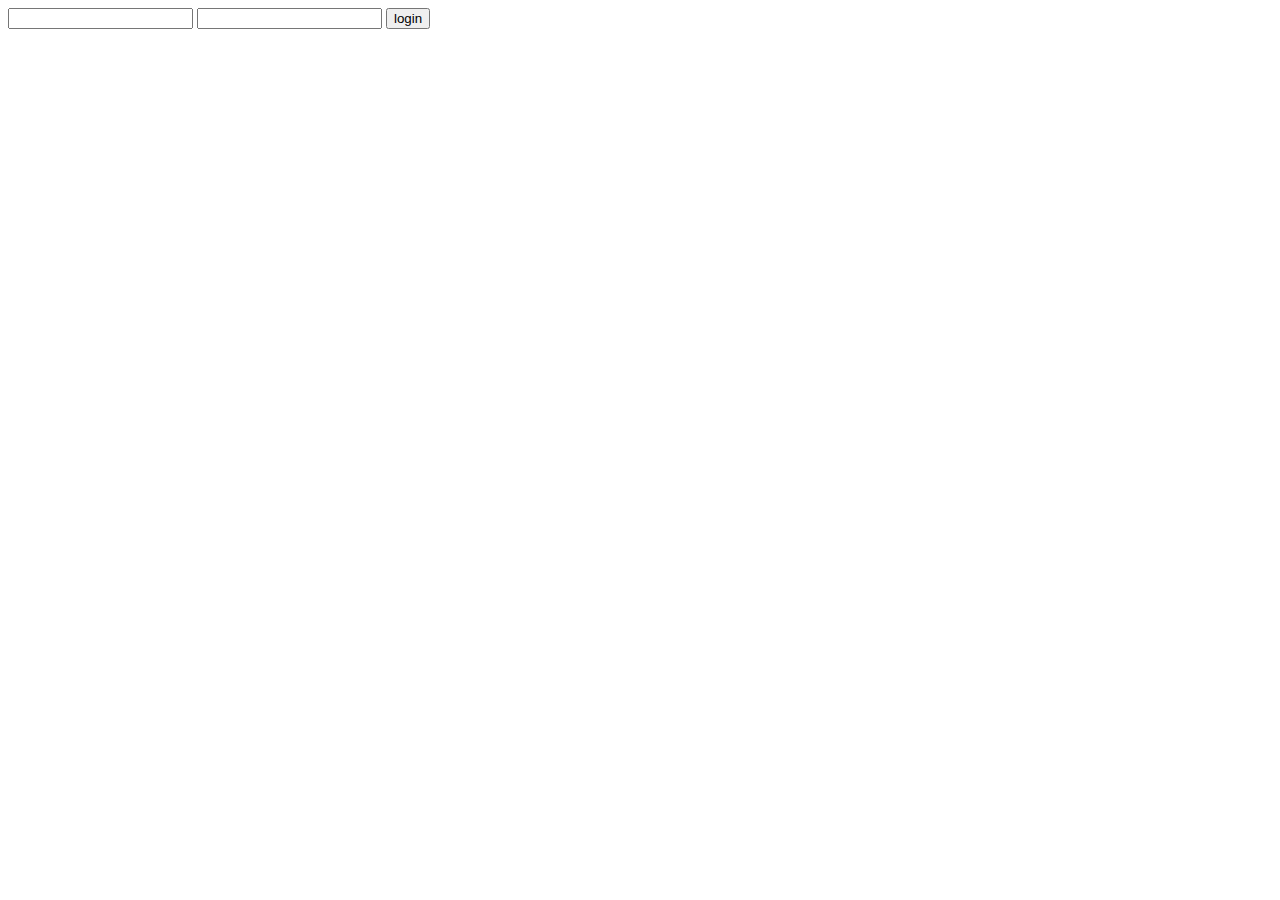
==== Web/index2.html @ 1c838f5c "more frontend changes" ====
﻿<!DOCTYPE html>
<html>
<head>
    <title>POC Version 2</title>
    <meta charset="utf-8" />
    <link href="MyContent/index2.css" rel="stylesheet" />
</head>
<body>
    <div data-bind="visible: loginVisible">
        <input type="text" data-bind="value: userName" />
        <input type="text" data-bind="value: password" />
        <input type="button" value="login" data-bind="click: login" />
    </div>
    <div data-bind="visible: logoutVisible" style="display: none">
        Logged as <span data-bind="text: userName"></span>
        <input type="button" value="logout" data-bind="click: logout" />
    </div>
    <div data-bind="visible: pagesVisible" style="display: none">
        Pages:
        <div data-bind="foreach: pages">
            <input type="button" data-bind="value: id, click: $parent.showPage" />
            <br />
        </div>
    </div>
<div data-bind="visible: squaresVisible" style="display: none">
    Chosen page <span data-bind="text: chosenPageId"></span>
    <input type="button" value="back to pages" data-bind="click: backToPages"/>
    <input type="button" value="save" data-bind="click: savePage"/>
</div>
    <script src="Scripts/knockout-3.4.2.js"></script>
    <script src="Scripts/jquery-3.1.1.min.js"></script>
    <script src="Scripts/jquery.signalR-2.2.1.min.js"></script>
    <script src="wcfproxy/signalr/hubs"></script>
    <script src="MyContent/index2.js"></script>
</body>
</html>
---- Web/MyContent/index2.css ----
﻿body {
}
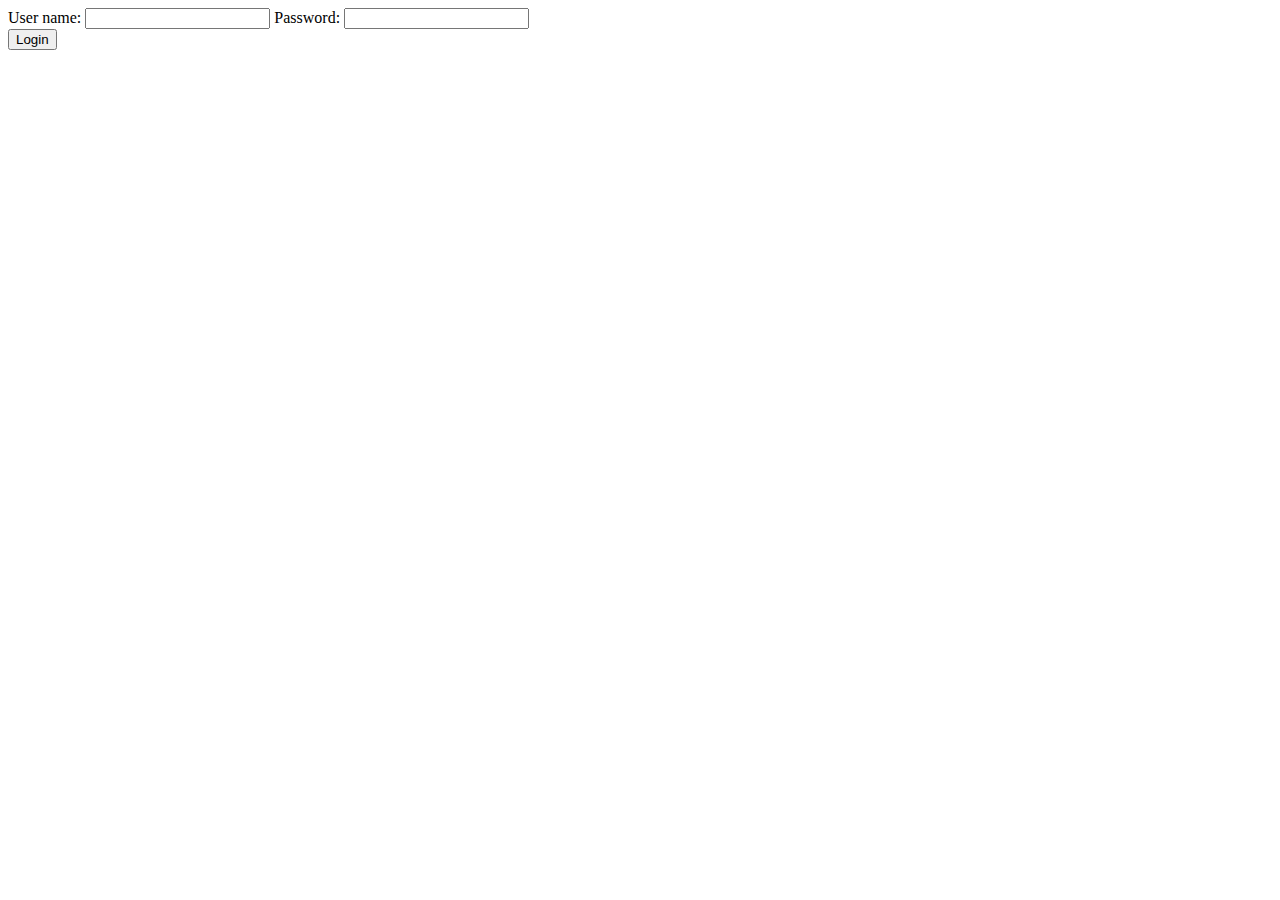
==== commit c4686d22: "refactorings" ====
--- a/Web/index2.html
+++ b/Web/index2.html
@@ -6,14 +6,17 @@
     <link href="MyContent/index2.css" rel="stylesheet" />
 </head>
 <body>
-    <div data-bind="visible: loginVisible">
-        <input type="text" data-bind="value: userName" />
-        <input type="text" data-bind="value: password" />
-        <input type="button" value="login" data-bind="click: login" />
-    </div>
+<div data-bind="visible: loginVisible">
+    User name:
+    <input type="text" data-bind="value: userName"/>
+    Password:
+    <input type="text" data-bind="value: password"/>
+    <br/>
+    <input type="button" value="Login" data-bind="click: login"/>
+</div>
     <div data-bind="visible: logoutVisible" style="display: none">
         Logged as <span data-bind="text: userName"></span>
-        <input type="button" value="logout" data-bind="click: logout" />
+        <input type="button" value="Logout" data-bind="click: logout" />
     </div>
     <div data-bind="visible: pagesVisible" style="display: none">
         Pages:
@@ -22,13 +25,21 @@
             <br />
         </div>
     </div>
-<div data-bind="visible: squaresVisible" style="display: none">
-    Chosen page <span data-bind="text: chosenPageId"></span>
-    <input type="button" value="back to pages" data-bind="click: backToPages"/>
-    <input type="button" value="save" data-bind="click: savePage"/>
-</div>
+    <div data-bind="visible: squaresVisible" style="display: none">
+        Chosen page <span data-bind="text: chosenPageId"></span>
+        <input type="button" value="Back to pages" data-bind="click: backToPages" />
+        <input type="button" value="Add square" data-bind="click: addSquare" />
+        <input type="button" value="Save" data-bind="click: savePage" />
+        <br />
+        <br />
+        <br />
+        <div data-bind="foreach: squares" class="container">
+            <div class="square" data-bind="style: { left: leftPx, top: topPx }, event: { dblclick: $parent.deleteSquare }, draggable: $parent.moveSquare"></div>
+        </div>
+    </div>
     <script src="Scripts/knockout-3.4.2.js"></script>
     <script src="Scripts/jquery-3.1.1.min.js"></script>
+    <script src="Scripts/jquery-ui-1.12.1.min.js"></script>
     <script src="Scripts/jquery.signalR-2.2.1.min.js"></script>
     <script src="wcfproxy/signalr/hubs"></script>
     <script src="MyContent/index2.js"></script>
--- a/Web/MyContent/index2.css
+++ b/Web/MyContent/index2.css
@@ -1,2 +1,13 @@
-﻿body {
+﻿.square {
+    width: 100px;
+    height: 100px;
+    background-color: #FF0000;
+    position:absolute;
 }
+
+.container{
+    width:600px;
+    height:600px;
+    position:relative;
+    border:1px solid black;
+}
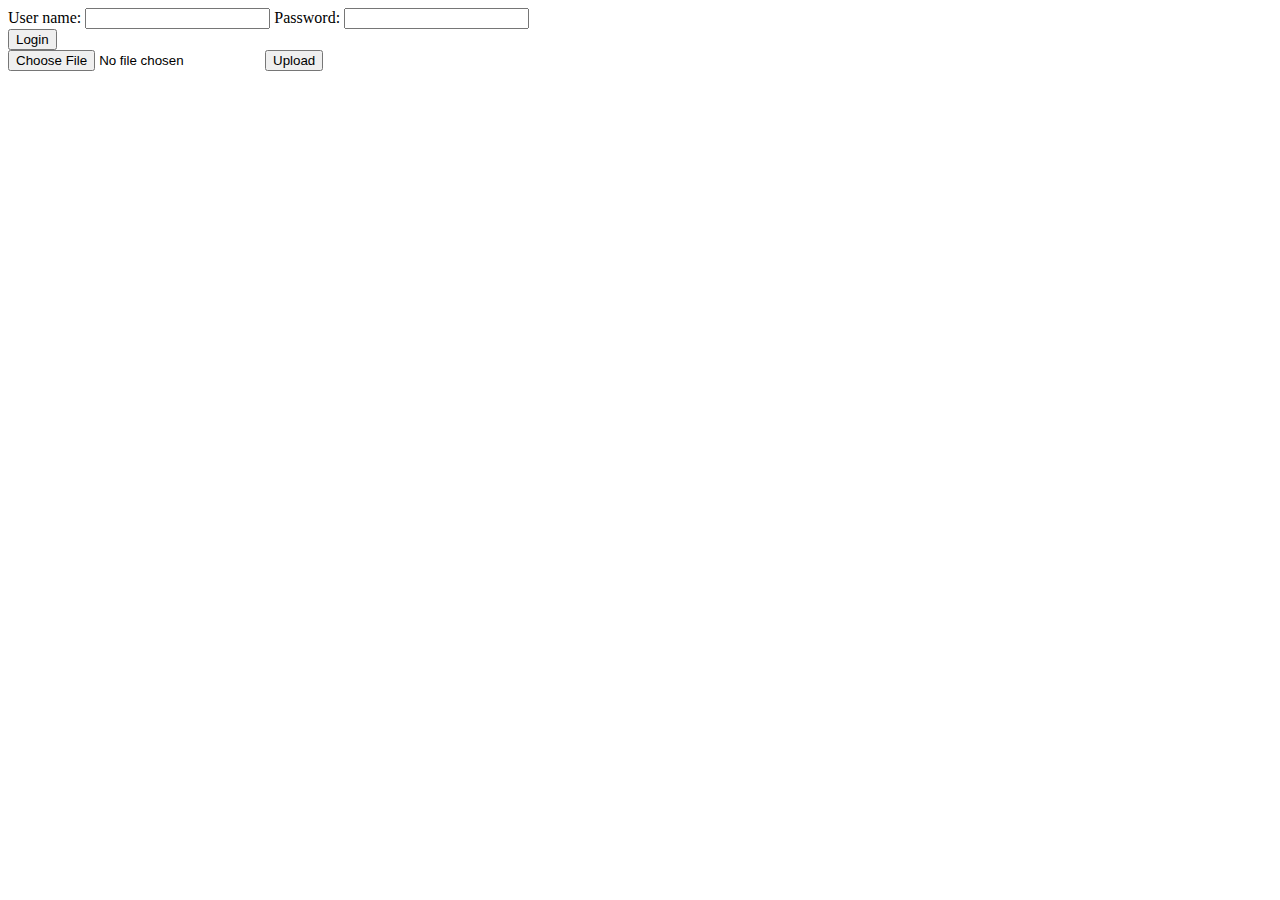
==== commit 2e48c168: "xxx" ====
--- a/Web/index2.html
+++ b/Web/index2.html
@@ -6,14 +6,14 @@
     <link href="MyContent/index2.css" rel="stylesheet" />
 </head>
 <body>
-<div data-bind="visible: loginVisible">
-    User name:
-    <input type="text" data-bind="value: userName"/>
-    Password:
-    <input type="text" data-bind="value: password"/>
-    <br/>
-    <input type="button" value="Login" data-bind="click: login"/>
-</div>
+    <div data-bind="visible: loginVisible">
+        User name:
+        <input type="text" data-bind="value: userName" />
+        Password:
+        <input type="text" data-bind="value: password" />
+        <br />
+        <input type="button" value="Login" data-bind="click: login" />
+    </div>
     <div data-bind="visible: logoutVisible" style="display: none">
         Logged as <span data-bind="text: userName"></span>
         <input type="button" value="Logout" data-bind="click: logout" />
@@ -24,8 +24,16 @@
             <input type="button" data-bind="value: id, click: $parent.showPage" />
             <br />
         </div>
+        <br />
+        Saved pages:
+        <div data-bind="foreach: pages">
+            <input type="button" data-bind="value: id, click: $parent.showSavedPage" />
+            <br />
+        </div>
     </div>
     <div data-bind="visible: squaresVisible" style="display: none">
+        Squares
+        <br />
         Chosen page <span data-bind="text: chosenPageId"></span>
         <input type="button" value="Back to pages" data-bind="click: backToPages" />
         <input type="button" value="Add square" data-bind="click: addSquare" />
@@ -37,11 +45,47 @@
             <div class="square" data-bind="style: { left: leftPx, top: topPx }, event: { dblclick: $parent.deleteSquare }, draggable: $parent.moveSquare"></div>
         </div>
     </div>
+    <div data-bind="visible: savedSquaresVisible" style="display: none">
+        Saved squares
+        <br />
+        Chosen page <span data-bind="text: chosenPageId"></span>
+        <input type="button" value="Back to pages" data-bind="click: backToPages" />
+        <br />
+        <br />
+        <br />
+        <div data-bind="foreach: squares" class="container">
+            <div class="square" data-bind="style: { left: leftPx, top: topPx }"></div>
+        </div>
+    </div>
+    <form enctype="multipart/form-data">
+        <input name="file" type="file" />
+        <input type="button" value="Upload" id="abc" />
+    </form>
     <script src="Scripts/knockout-3.4.2.js"></script>
     <script src="Scripts/jquery-3.1.1.min.js"></script>
     <script src="Scripts/jquery-ui-1.12.1.min.js"></script>
     <script src="Scripts/jquery.signalR-2.2.1.min.js"></script>
     <script src="wcfproxy/signalr/hubs"></script>
     <script src="MyContent/index2.js"></script>
+    <script type="text/javascript" language="javascript">
+        $(function () {
+            $('#abc').on('click', function () {
+                $.ajax({
+                    url: '/wcfproxy/ServiceProxy.svc/PutPageFile',
+                    type: 'POST',
+                    data: new FormData($("form")[0]),
+                    // Tell jQuery not to process data or worry about content-type
+                    // You *must* include these options!
+                    cache: false,
+                    contentType: false,
+                    processData: false
+                }).done(function() {
+                  alert("ok");  
+                }).fail(function() {
+                    alert("fail");
+                });
+            });
+        });
+    </script>
 </body>
 </html>
